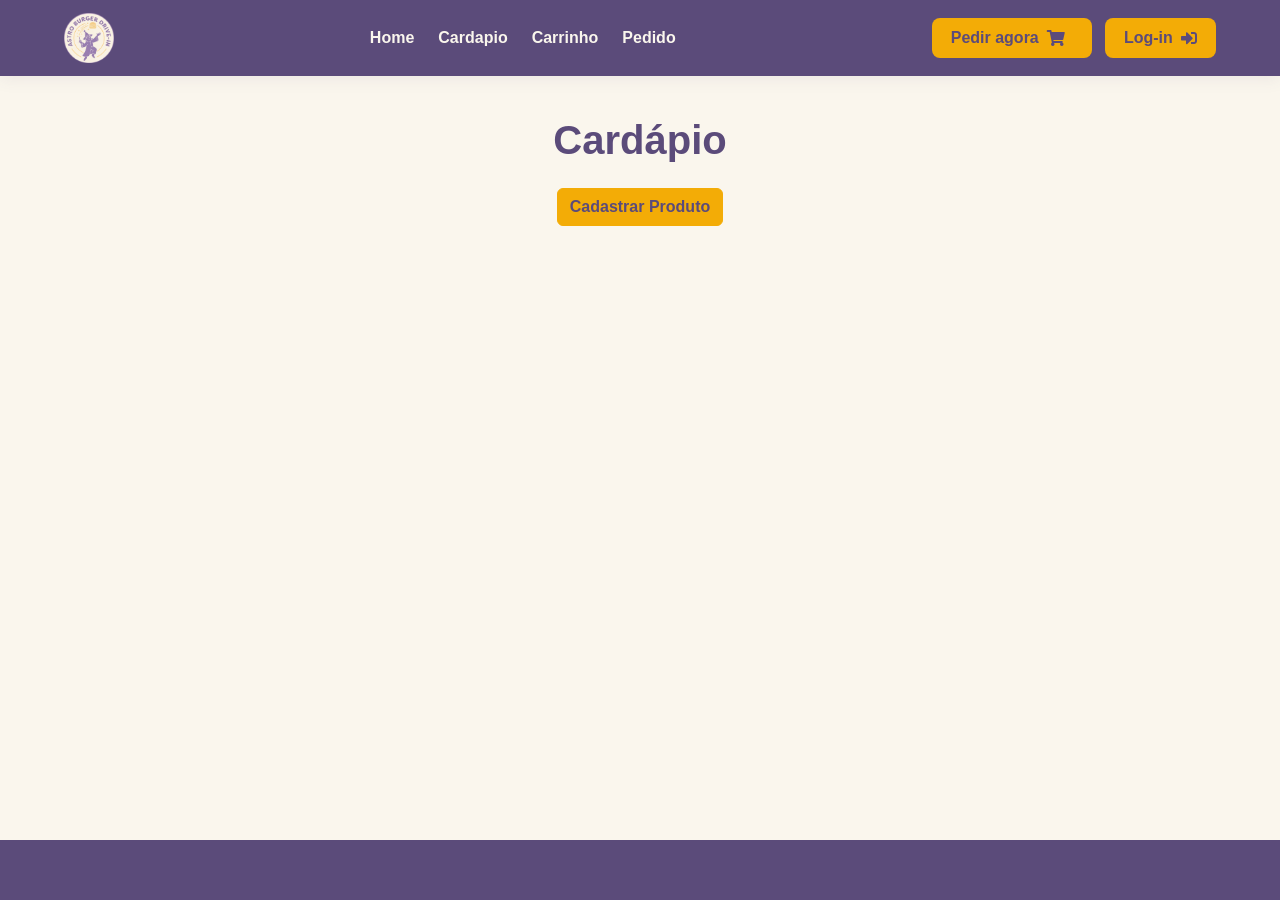
==== cardapio.html @ 70c07e8b "primeiros arquivos" ====
<!DOCTYPE html>
<html lang="en">

<head>
    <meta charset="UTF-8">
    <meta name="viewport" content="width=device-width, initial-scale=1.0">
    <title>Log-in</title>

    <!-- Bootstrap CSS -->
    <link href="https://cdn.jsdelivr.net/npm/bootstrap@5.1.3/dist/css/bootstrap.min.css" rel="stylesheet"
        integrity="sha384-1BmE4kWBq78iYhFldvKuhfTAU6auU8tT94WrHftjDbrCEXSU1oBoqyl2QvZ6jIW3" crossorigin="anonymous" />

    <!-- FontAwesome -->
    <link rel="stylesheet" href="https://cdnjs.cloudflare.com/ajax/libs/font-awesome/5.15.4/css/all.min.css" />

    <!-- Custom CSS -->
    <link rel="stylesheet" href="style/style.css">

    <!-- Scripts -->
    <script src="https://cdn.jsdelivr.net/npm/bootstrap@5.1.3/dist/js/bootstrap.bundle.min.js"
        integrity="sha384-ka7Sk0Gln4gmtz2MlQnikT1wXgYsOg+OMhuP+IlRH9sENBO0LRn5q+8nbTov4+1p" crossorigin="anonymous"
        defer></script>
    <script type="module" src="js/pages/cardapio.js" defer></script>

    <link rel="stylesheet" href="../style/style.css">
</head>

<body>



    <!-- Modal -->
    <form class="modal fade" id="formCadastroProd" tabindex="-1" aria-labelledby="exampleModalLabel" aria-hidden="true">
        <div class="modal-dialog">
            <div class="modal-content">
                <div class="modal-header">
                    <h1 class="modal-title fs-5" id="exampleModalLabel">Cadastrar Produto</h1>
                    <button type="button" class="btn-close" data-bs-dismiss="modal" aria-label="Close"></button>
                </div>
                <div class="modal-body">
                    <div id="msg" class="text-danger fw-bold mb-3"></div>

                    <label for="imagem-produto">Imagem do Produto:</label>
                    <br>
                    <select name="" id="inImagemProd">
                        <option value="">selecione uma imagem</option>
                        <option value="../assets/img/batata-frita.jpeg">1</option>
                        <option value="../assets/img/casquinha.webp">2</option>
                        <option value="../assets/img/coca.webp">3</option>
                        <option value="../assets/img/guarana.jpg">4</option>
                        <option value="../assets/img/suco.webp">5</option>
                        <option value="../assets/img/hamburger.jpeg">6</option>
                        <option value="../assets/img/hotdog.webp">7</option>
                        <option value="../assets/img/onion-rings.jpg">8</option>
                        <option value="../assets/img/pizza.jpg">9</option>
                        <option value="../assets/img/torta.webp">10</option>

                    </select>

                    <img id="preview" src="">

                    <br>

                    <label for="nome-produto">Nome: </label>
                    <br>
                    <input type="text" id="inNomeProd" placeholder="Ex: Hamburguer de Siri">

                    <br>

                    <label for="descricao-produto">Descrição:</label>
                    <br>
                    <textarea type="text" id="inDescricaoProd"></textarea>

                    <br>

                    <label for="preco-produto">Preço:</label>
                    <br>
                    <input type="number" step="any" id="inPrecoProd">

                    <br>

                    <label for="categoria-produto">Categoria do Produto:</label>
                    <br>
                    <select name="" id="inCategoriaProd">
                        <option value="">--Por favor escolha uma opção--</option>
                        <option value="lanche">Lanche</option>
                        <option value="acompanhamento">Acompanhamento</option>
                        <option value="bebida">Bebida</option>
                        <option value="sobremesa">Sobremesa</option>

                    </select>

                </div>
                <div class="modal-footer">
                    <input type="" class="btn btn-secondary" data-bs-dismiss="modal" value="Close"></input>
                    <input type="submit" id="add" class="btn btn-primary" value="Cadastrar"></input>
                </div>
            </div>
        </div>
    </form>

    <header>

        <nav>

            <img src="assets/img/logo2.png" id="logo" alt="">

            <ul>
                <li><a href="index.html">Home</a></li>
                <li><a href="cardapio.html">Cardapio</a></li>
                <li><a href="carrinho.html">Carrinho</a></li>
                <li><a href="pedido.html">Pedido</a></li>

            </ul>


            <div class="botoes">
                <button>
                    Pedir agora
                    <a class="fas fa-shopping-cart me-2" href=""></a>
                </button>

                <button>
                    Log-in
                    <i class="fas fa-sign-in-alt"></i>
                </button>
            </div>

        </nav>
    </header>

    <main>
        <section id="home">
            <h1 class="tituloSecao">Cardápio</h1>



            <input type="submit" class="btn btn-primary" data-bs-toggle="modal" data-bs-target="#formCadastroProd"
                value="Cadastrar Produto">
            </input>


            <div id="cardapio"></div>
            




        </section>

    </main>

    <footer>

    </footer>
</body>

</html>
---- style/style.css ----
/*
*{
    padding: 0;
    margin: 0;
    box-sizing: border-box;
}

:root {
    --cor0: #B9A6DE;
    --cor1: #F5D998;
    --cor2: #5B4B7A;
    --cor3: #F0938A;
    --cor4: #FAF6ED;
    --cor5: #f3ac06;Z
}

h1{
    text-align: center;
}

.tituloSecao {
    font-size: 50px;
    font-weight: bold;
    color: var(--cor3);
    position: relative;
    text-shadow: #000 2px 2px;

}

#logo{
    width: 70px;
    
}

header {
    width: 100%;
    position: fixed;
    background-color: var(--cor2);
    
    align-items: center;
    display: flex;
    padding: 0;
    z-index: 99;
    
    
    
}

nav {
    display: flex;
    flex-wrap: wrap;
    align-items: center;
    padding: 16x 20px;
    
    

    ul {
        display: flex;
        list-style-type:  none;
        gap: 50px;
    }

    li a{
        text-decoration: none;
        color: var(--cor4);
        font-weight: bold;
    }
}

.botoes{
    display: flex;
    align-items: center;
    
    
}

#preview{
    width: 200px;
    height: 200px;
    object-fit: cover;
}

#home{
    padding-top: 70px;
    background-position: center;
    background-image: url(/img/bg.jpeg);
    background-size: cover;
    height: 100vh;
    justify-content: center;
    align-items: center;

    h1{
        margin-top: 40px;
        align-items: center;
        font-size: 90px;
        color: var(--cor1)
    }

    p{
        margin-top: 500px;
    }
}

#menu{

    width: 100%;
}

#localizacao{
    

    img{
        width: 400px;
    }
}

@media (max-width: 1024px) {
    
}*/

/* 

/* ==========================================================================
   1. VARIÁVEIS E RESET GLOBAL
   ========================================================================== */
:root {
  --cor0: #B9A6DE; /* Lilás suave */
  --cor1: #F5D998; /* Amarelo pastel */
  --cor2: #5B4B7A; /* Roxo escuro */
  --cor3: #F0938A; /* Coral / Rosa */
  --cor4: #FAF6ED; /* Off-white / Creme */
  --cor5: #f3ac06; /* Amarelo ouro */

  --bg-color: var(--cor4);
  --text-dark: var(--cor2);
  --text-muted: #7a6a99;
  --text-light: #ffffff;
  --border-color: #e5dccb;
  --shadow: 0 4px 15px rgba(91, 75, 122, 0.08);
  --shadow-hover: 0 8px 25px rgba(91, 75, 122, 0.18);
  --radius: 12px;
}

body {
  font-family: 'Segoe UI', Tahoma, Geneva, Verdana, sans-serif;
  background-color: var(--bg-color);
  color: var(--text-dark);
  min-height: 100vh;
  display: flex;
  flex-direction: column;
}

main {
  flex: 1;
}

/* ==========================================================================
   2. CABEÇALHO E NAVEGAÇÃO
   ========================================================================== */
header {
  background-color: var(--cor2);
  box-shadow: var(--shadow);
  position: sticky;
  top: 0;
  z-index: 1000;
}

nav {
  max-width: 1200px;
  margin: 0 auto;
  padding: 0.8rem 1.5rem;
  display: flex;
  align-items: center;
  justify-content: space-between;
}

#logo {
  height: 50px;
  width: auto;
  object-fit: contain;
}

nav ul {
  list-style: none;
  margin: 0;
  padding: 0;
  display: flex;
  gap: 1.5rem;
}

nav ul li a {
  color: var(--cor4);
  text-decoration: none;
  font-weight: 600;
  transition: color 0.2s ease;
}

nav ul li a:hover {
  color: var(--cor1);
}

.botoes {
  display: flex;
  gap: 0.8rem;
  align-items: center;
}

.botoes button {
  background-color: var(--cor5);
  color: var(--cor2);
  border: none;
  padding: 0.5rem 1.2rem;
  border-radius: 8px;
  font-weight: 700;
  cursor: pointer;
  display: inline-flex;
  align-items: center;
  gap: 0.5rem;
  transition: all 0.2s ease;
}

.botoes button:hover {
  background-color: var(--cor1);
  transform: translateY(-2px);
}

.botoes a {
  text-decoration: none;
  color: inherit;
}

/* ==========================================================================
   3. SEÇÕES E CONTEÚDO PRINCIPAL
   ========================================================================== */
#home {
  max-width: 1200px;
  margin: 2.5rem auto;
  padding: 0 1.5rem;
  text-align: center;
}

.tituloSecao {
  font-size: 2.5rem;
  font-weight: 800;
  color: var(--cor2);
  margin-bottom: 1.5rem;
  line-height: 1.2;
}

#home p {
  font-size: 1.1rem;
  color: var(--text-muted);
  max-width: 700px;
  margin: 0 auto 2rem auto;
}

/* ==========================================================================
   4. CARROSSEL DE DESTAQUES (HOME / INDEX)
   ========================================================================== */
#home .container {
  position: relative;
  padding: 0 3rem;
  margin-top: 2rem;
}

/* Botões de Navegação (Setas) */
#home .container > button {
  position: absolute;
  top: 50%;
  transform: translateY(-50%);
  background-color: var(--cor2);
  color: var(--cor4);
  border: none;
  width: 42px;
  height: 42px;
  border-radius: 50%;
  cursor: pointer;
  z-index: 10;
  display: flex;
  align-items: center;
  justify-content: center;
  box-shadow: var(--shadow);
  transition: all 0.2s ease;
}

#home .container > button:hover {
  background-color: var(--cor5);
  color: var(--cor2);
  transform: translateY(-50%) scale(1.1);
}

#home .container > .fa-arrow-left {
  left: 0;
}

#home .container > .fa-arrow-right {
  right: 0;
}

/* Wrapper com barra de rolagem oculta e rolagem suave */
.carrossel-wrapper {
  overflow-x: auto;
  scroll-behavior: smooth;
  padding: 1rem 0.5rem;
  scrollbar-width: none; /* Firefox */
}

.carrossel-wrapper::-webkit-scrollbar {
  display: none; /* Chrome, Safari e Edge */
}

/* Container flex dos cards no carrossel */
#carrossel {
  display: flex;
  flex-flow: row nowrap;
  gap: 1.5rem;
}

/* Card individual dentro do carrossel */
#carrossel .cardProd {
  flex: 0 0 240px; /* Largura fixa para os cards no carrossel */
  min-width: 240px;
  text-align: left;
}

.imgCarrossel {
  width: 100%;
  height: 100%;
  object-fit: cover;
}

.nomeCarrossel {
  font-size: 1.1rem;
  font-weight: 700;
  color: var(--cor2);
  margin-bottom: 0.3rem;
  display: block;
}

.precoCarrossel {
  font-size: 1.25rem;
  font-weight: 800;
  color: var(--cor5);
  margin-bottom: 0.8rem;
  display: block;
}

.precoCarrossel::before {
  content: "R$ ";
  font-size: 0.9rem;
  font-weight: 700;
}

.botoesCarrossel {
  display: flex;
  justify-content: flex-end;
  border-top: 1px solid var(--border-color);
  padding-top: 0.75rem;
  margin-top: auto;
}

.botoesCarrossel .fa-shopping-cart {
  background-color: var(--cor5);
  color: var(--cor2);
  padding: 0.6rem 0.75rem;
  border-radius: 8px;
  cursor: pointer;
  transition: all 0.2s ease;
}

.botoesCarrossel .fa-shopping-cart:hover {
  background-color: var(--cor1);
  transform: scale(1.1);
}

/* ==========================================================================
   5. CARDÁPIO (GRID DE PRODUTOS)
   ========================================================================== */
#cardapio {
  display: grid;
  grid-template-columns: repeat(auto-fill, minmax(280px, 1fr));
  gap: 2rem;
  margin-top: 2.5rem;
  text-align: left;
}

.cardProd {
  background: #ffffff;
  border-radius: var(--radius);
  border: 1px solid var(--border-color);
  box-shadow: var(--shadow);
  overflow: hidden;
  display: flex;
  flex-direction: column;
  padding: 1.25rem;
  transition: transform 0.25s ease, box-shadow 0.25s ease;
}

.cardProd:hover {
  transform: translateY(-6px);
  box-shadow: var(--shadow-hover);
}

.cardProd > span:first-child {
  width: 100%;
  height: 180px;
  margin-bottom: 1rem;
  border-radius: 8px;
  overflow: hidden;
  background-color: var(--cor4);
  display: flex;
  align-items: center;
  justify-content: center;
}

.cardProd > span:first-child img {
  width: 100%;
  height: 100%;
  object-fit: cover;
  transition: transform 0.3s ease;
}

.cardProd:hover > span:first-child img {
  transform: scale(1.05);
}

.imgCardProd {
  font-size: 1.25rem;
  font-weight: 700;
  color: var(--cor2);
  margin-bottom: 0.4rem;
  display: block;
}

.descricaoCardProd {
  font-size: 0.9rem;
  color: var(--text-muted);
  line-height: 1.4;
  margin-bottom: 1.2rem;
  flex-grow: 1;
  display: block;
}

.precoCardProd {
  font-size: 1.4rem;
  font-weight: 800;
  color: var(--cor5);
  margin-bottom: 1rem;
  display: block;
}

.precoCardProd::before {
  content: "R$ ";
  font-size: 1rem;
  font-weight: 700;
}

.categoriaCardProd {
  font-size: 0.75rem;
  font-weight: 700;
  text-transform: uppercase;
  background-color: var(--cor4);
  color: var(--cor2);
  border: 1px solid var(--cor0);
  padding: 0.25rem 0.6rem;
  border-radius: 20px;
  display: inline-block;
  margin-bottom: 1rem;
  align-self: flex-start;
}

.botoesCardProd {
  display: flex;
  gap: 0.75rem;
  align-items: center;
  justify-content: flex-end;
  border-top: 1px solid var(--border-color);
  padding-top: 1rem;
  margin-top: auto;
}

.botoesCardProd i {
  font-size: 1rem;
  padding: 0.6rem;
  border-radius: 50%;
  cursor: pointer;
  transition: all 0.2s ease;
}

.botoesCardProd .fa-edit {
  background-color: var(--cor4);
  color: var(--cor2);
  border: 1px solid var(--border-color);
}

.botoesCardProd .fa-edit:hover {
  background-color: var(--cor0);
  color: #ffffff;
  transform: scale(1.1);
}

.botoesCardProd .fa-trash-alt {
  background-color: #fde8e6;
  color: var(--cor3);
}

.botoesCardProd .fa-trash-alt:hover {
  background-color: var(--cor3);
  color: #ffffff;
  transform: scale(1.1);
}

.botoesCardProd .fa-shopping-cart {
  background-color: var(--cor5);
  color: var(--cor2);
  margin-left: auto;
  padding: 0.65rem 0.8rem;
  border-radius: 8px;
}

.botoesCardProd .fa-shopping-cart:hover {
  background-color: var(--cor1);
  transform: scale(1.05);
}

/* ==========================================================================
   6. TELA DE CARRINHO DE COMPRAS (#carrinho)
   ========================================================================== */
#carrinho {
  display: flex;
  flex-direction: column;
  gap: 1.25rem;
  max-width: 900px;
  margin: 2.5rem auto 0 auto;
  text-align: left;
}

.cardItemCarrinho {
  background: #ffffff;
  border: 1px solid var(--border-color);
  border-radius: var(--radius);
  box-shadow: var(--shadow);
  padding: 1.25rem;
  display: flex;
  align-items: center;
  gap: 1.5rem;
  transition: transform 0.2s ease, box-shadow 0.2s ease;
}

.cardItemCarrinho:hover {
  transform: translateY(-2px);
  box-shadow: var(--shadow-hover);
}

.cardItemCarrinho > span:first-child {
  width: 100px;
  height: 100px;
  flex-shrink: 0;
  border-radius: 8px;
  overflow: hidden;
  background-color: var(--cor4);
  display: flex;
  align-items: center;
  justify-content: center;
}

.cardItemCarrinho .imgProd {
  width: 100%;
  height: 100%;
  object-fit: cover;
}

.imgCardItemCarrinho {
  font-size: 1.2rem;
  font-weight: 700;
  color: var(--cor2);
  flex: 2;
}

.descricaoCardItemCarrinho {
  font-size: 0.9rem;
  color: var(--text-muted);
  flex: 3;
}

.precoCardItemCarrinho {
  font-size: 1.3rem;
  font-weight: 800;
  color: var(--cor5);
  flex: 1.5;
  text-align: right;
}

.precoCardItemCarrinho::before {
  content: "R$ ";
  font-size: 0.9rem;
  font-weight: 700;
}

.categoriaCardItemCarrinho {
  font-size: 0.75rem;
  font-weight: 700;
  text-transform: uppercase;
  background-color: var(--cor4);
  color: var(--cor2);
  border: 1px solid var(--cor0);
  padding: 0.2rem 0.5rem;
  border-radius: 12px;
}

.botoesCardItemCarrinho {
  display: flex;
  align-items: center;
  gap: 1.25rem;
  margin-left: auto;
}

.controlQtdCardItemCarrinho {
  display: flex;
  align-items: center;
  gap: 0.6rem;
  background-color: var(--cor4);
  border: 1px solid var(--cor0);
  padding: 0.3rem 0.75rem;
  border-radius: 20px;
  font-weight: 700;
  color: var(--cor2);
}

.controlQtdCardItemCarrinho i {
  cursor: pointer;
  font-size: 0.85rem;
  color: var(--cor2);
  padding: 0.2rem;
  transition: color 0.2s ease, transform 0.1s ease;
}

.controlQtdCardItemCarrinho i:hover {
  color: var(--cor5);
  transform: scale(1.2);
}

.controlQtdCardItemCarrinho span {
  min-width: 20px;
  text-align: center;
}

.botoesCardItemCarrinho .fa-trash-alt {
  color: var(--cor3);
  font-size: 1.1rem;
  cursor: pointer;
  padding: 0.5rem;
  border-radius: 50%;
  transition: all 0.2s ease;
}

.botoesCardItemCarrinho .fa-trash-alt:hover {
  background-color: #fde8e6;
  transform: scale(1.1);
}

@media (max-width: 768px) {
  .cardItemCarrinho {
    flex-direction: column;
    align-items: flex-start;
  }

  .precoCardItemCarrinho {
    text-align: left;
  }

  .botoesCardItemCarrinho {
    width: 100%;
    justify-content: space-between;
  }
}

/* ==========================================================================
   7. FORMULÁRIO DE LOGIN E MODAIS
   ========================================================================== */
#formLogin {
  background: #ffffff;
  padding: 2.5rem;
  border-radius: var(--radius);
  box-shadow: var(--shadow);
  max-width: 420px;
  margin: 0 auto;
  text-align: left;
  border: 1px solid var(--border-color);
}

#formLogin label {
  font-weight: 600;
  margin-bottom: 0.3rem;
  display: block;
  color: var(--cor2);
}

#formLogin input[type="email"],
#formLogin input[type="password"] {
  width: 100%;
  padding: 0.75rem;
  margin-bottom: 1.2rem;
  border: 1px solid var(--border-color);
  border-radius: 8px;
  font-size: 1rem;
  background-color: var(--cor4);
}

#formLogin input[type="email"]:focus,
#formLogin input[type="password"]:focus {
  outline: none;
  border-color: var(--cor0);
  background-color: #ffffff;
  box-shadow: 0 0 0 3px rgba(185, 166, 222, 0.3);
}

#formLogin input[type="submit"]:not(.btn) {
  background-color: var(--cor2);
  color: var(--cor4);
  border: none;
  padding: 0.75rem 1.5rem;
  border-radius: 8px;
  font-weight: 700;
  width: 100%;
  margin-top: 0.5rem;
  cursor: pointer;
  transition: background-color 0.2s;
}

#formLogin input[type="submit"]:not(.btn):hover {
  background-color: var(--cor5);
  color: var(--cor2);
}

/* Modais Bootstrap */
.modal-content {
  border-radius: var(--radius);
  border: none;
  box-shadow: var(--shadow);
  background-color: #ffffff;
}

.modal-header {
  background-color: var(--cor2);
  color: var(--cor4);
  border-top-left-radius: var(--radius);
  border-top-right-radius: var(--radius);
}

.modal-header .btn-close {
  filter: invert(1);
}

.modal-body label {
  font-weight: 600;
  color: var(--cor2);
  margin-top: 0.6rem;
  display: inline-block;
}

.modal-body input[type="text"],
.modal-body input[type="email"],
.modal-body input[type="password"],
.modal-body input[type="number"],
.modal-body select,
.modal-body textarea {
  width: 100%;
  padding: 0.65rem;
  margin-top: 0.3rem;
  margin-bottom: 0.8rem;
  border: 1px solid var(--border-color);
  border-radius: 8px;
  font-size: 0.95rem;
  background-color: var(--cor4);
}

.modal-body input:focus,
.modal-body select:focus,
.modal-body textarea:focus {
  outline: none;
  border-color: var(--cor0);
  background-color: #ffffff;
}

.btn-primary {
  background-color: var(--cor5) !important;
  border-color: var(--cor5) !important;
  color: var(--cor2) !important;
  font-weight: 700;
}

.btn-primary:hover {
  background-color: var(--cor1) !important;
  border-color: var(--cor1) !important;
}

.btn-secondary {
  background-color: var(--cor2) !important;
  border-color: var(--cor2) !important;
  color: var(--cor4) !important;
}

#preview {
  display: block;
  max-width: 100%;
  max-height: 150px;
  margin: 0.8rem auto;
  border-radius: 8px;
  object-fit: cover;
}

/* ==========================================================================
   8. RODAPÉ
   ========================================================================== */
footer {
  background-color: var(--cor2);
  height: 60px;
  margin-top: auto;
}
---- style/style.css ----
/*
*{
    padding: 0;
    margin: 0;
    box-sizing: border-box;
}

:root {
    --cor0: #B9A6DE;
    --cor1: #F5D998;
    --cor2: #5B4B7A;
    --cor3: #F0938A;
    --cor4: #FAF6ED;
    --cor5: #f3ac06;Z
}

h1{
    text-align: center;
}

.tituloSecao {
    font-size: 50px;
    font-weight: bold;
    color: var(--cor3);
    position: relative;
    text-shadow: #000 2px 2px;

}

#logo{
    width: 70px;
    
}

header {
    width: 100%;
    position: fixed;
    background-color: var(--cor2);
    
    align-items: center;
    display: flex;
    padding: 0;
    z-index: 99;
    
    
    
}

nav {
    display: flex;
    flex-wrap: wrap;
    align-items: center;
    padding: 16x 20px;
    
    

    ul {
        display: flex;
        list-style-type:  none;
        gap: 50px;
    }

    li a{
        text-decoration: none;
        color: var(--cor4);
        font-weight: bold;
    }
}

.botoes{
    display: flex;
    align-items: center;
    
    
}

#preview{
    width: 200px;
    height: 200px;
    object-fit: cover;
}

#home{
    padding-top: 70px;
    background-position: center;
    background-image: url(/img/bg.jpeg);
    background-size: cover;
    height: 100vh;
    justify-content: center;
    align-items: center;

    h1{
        margin-top: 40px;
        align-items: center;
        font-size: 90px;
        color: var(--cor1)
    }

    p{
        margin-top: 500px;
    }
}

#menu{

    width: 100%;
}

#localizacao{
    

    img{
        width: 400px;
    }
}

@media (max-width: 1024px) {
    
}*/

/* 

/* ==========================================================================
   1. VARIÁVEIS E RESET GLOBAL
   ========================================================================== */
:root {
  --cor0: #B9A6DE; /* Lilás suave */
  --cor1: #F5D998; /* Amarelo pastel */
  --cor2: #5B4B7A; /* Roxo escuro */
  --cor3: #F0938A; /* Coral / Rosa */
  --cor4: #FAF6ED; /* Off-white / Creme */
  --cor5: #f3ac06; /* Amarelo ouro */

  --bg-color: var(--cor4);
  --text-dark: var(--cor2);
  --text-muted: #7a6a99;
  --text-light: #ffffff;
  --border-color: #e5dccb;
  --shadow: 0 4px 15px rgba(91, 75, 122, 0.08);
  --shadow-hover: 0 8px 25px rgba(91, 75, 122, 0.18);
  --radius: 12px;
}

body {
  font-family: 'Segoe UI', Tahoma, Geneva, Verdana, sans-serif;
  background-color: var(--bg-color);
  color: var(--text-dark);
  min-height: 100vh;
  display: flex;
  flex-direction: column;
}

main {
  flex: 1;
}

/* ==========================================================================
   2. CABEÇALHO E NAVEGAÇÃO
   ========================================================================== */
header {
  background-color: var(--cor2);
  box-shadow: var(--shadow);
  position: sticky;
  top: 0;
  z-index: 1000;
}

nav {
  max-width: 1200px;
  margin: 0 auto;
  padding: 0.8rem 1.5rem;
  display: flex;
  align-items: center;
  justify-content: space-between;
}

#logo {
  height: 50px;
  width: auto;
  object-fit: contain;
}

nav ul {
  list-style: none;
  margin: 0;
  padding: 0;
  display: flex;
  gap: 1.5rem;
}

nav ul li a {
  color: var(--cor4);
  text-decoration: none;
  font-weight: 600;
  transition: color 0.2s ease;
}

nav ul li a:hover {
  color: var(--cor1);
}

.botoes {
  display: flex;
  gap: 0.8rem;
  align-items: center;
}

.botoes button {
  background-color: var(--cor5);
  color: var(--cor2);
  border: none;
  padding: 0.5rem 1.2rem;
  border-radius: 8px;
  font-weight: 700;
  cursor: pointer;
  display: inline-flex;
  align-items: center;
  gap: 0.5rem;
  transition: all 0.2s ease;
}

.botoes button:hover {
  background-color: var(--cor1);
  transform: translateY(-2px);
}

.botoes a {
  text-decoration: none;
  color: inherit;
}

/* ==========================================================================
   3. SEÇÕES E CONTEÚDO PRINCIPAL
   ========================================================================== */
#home {
  max-width: 1200px;
  margin: 2.5rem auto;
  padding: 0 1.5rem;
  text-align: center;
}

.tituloSecao {
  font-size: 2.5rem;
  font-weight: 800;
  color: var(--cor2);
  margin-bottom: 1.5rem;
  line-height: 1.2;
}

#home p {
  font-size: 1.1rem;
  color: var(--text-muted);
  max-width: 700px;
  margin: 0 auto 2rem auto;
}

/* ==========================================================================
   4. CARROSSEL DE DESTAQUES (HOME / INDEX)
   ========================================================================== */
#home .container {
  position: relative;
  padding: 0 3rem;
  margin-top: 2rem;
}

/* Botões de Navegação (Setas) */
#home .container > button {
  position: absolute;
  top: 50%;
  transform: translateY(-50%);
  background-color: var(--cor2);
  color: var(--cor4);
  border: none;
  width: 42px;
  height: 42px;
  border-radius: 50%;
  cursor: pointer;
  z-index: 10;
  display: flex;
  align-items: center;
  justify-content: center;
  box-shadow: var(--shadow);
  transition: all 0.2s ease;
}

#home .container > button:hover {
  background-color: var(--cor5);
  color: var(--cor2);
  transform: translateY(-50%) scale(1.1);
}

#home .container > .fa-arrow-left {
  left: 0;
}

#home .container > .fa-arrow-right {
  right: 0;
}

/* Wrapper com barra de rolagem oculta e rolagem suave */
.carrossel-wrapper {
  overflow-x: auto;
  scroll-behavior: smooth;
  padding: 1rem 0.5rem;
  scrollbar-width: none; /* Firefox */
}

.carrossel-wrapper::-webkit-scrollbar {
  display: none; /* Chrome, Safari e Edge */
}

/* Container flex dos cards no carrossel */
#carrossel {
  display: flex;
  flex-flow: row nowrap;
  gap: 1.5rem;
}

/* Card individual dentro do carrossel */
#carrossel .cardProd {
  flex: 0 0 240px; /* Largura fixa para os cards no carrossel */
  min-width: 240px;
  text-align: left;
}

.imgCarrossel {
  width: 100%;
  height: 100%;
  object-fit: cover;
}

.nomeCarrossel {
  font-size: 1.1rem;
  font-weight: 700;
  color: var(--cor2);
  margin-bottom: 0.3rem;
  display: block;
}

.precoCarrossel {
  font-size: 1.25rem;
  font-weight: 800;
  color: var(--cor5);
  margin-bottom: 0.8rem;
  display: block;
}

.precoCarrossel::before {
  content: "R$ ";
  font-size: 0.9rem;
  font-weight: 700;
}

.botoesCarrossel {
  display: flex;
  justify-content: flex-end;
  border-top: 1px solid var(--border-color);
  padding-top: 0.75rem;
  margin-top: auto;
}

.botoesCarrossel .fa-shopping-cart {
  background-color: var(--cor5);
  color: var(--cor2);
  padding: 0.6rem 0.75rem;
  border-radius: 8px;
  cursor: pointer;
  transition: all 0.2s ease;
}

.botoesCarrossel .fa-shopping-cart:hover {
  background-color: var(--cor1);
  transform: scale(1.1);
}

/* ==========================================================================
   5. CARDÁPIO (GRID DE PRODUTOS)
   ========================================================================== */
#cardapio {
  display: grid;
  grid-template-columns: repeat(auto-fill, minmax(280px, 1fr));
  gap: 2rem;
  margin-top: 2.5rem;
  text-align: left;
}

.cardProd {
  background: #ffffff;
  border-radius: var(--radius);
  border: 1px solid var(--border-color);
  box-shadow: var(--shadow);
  overflow: hidden;
  display: flex;
  flex-direction: column;
  padding: 1.25rem;
  transition: transform 0.25s ease, box-shadow 0.25s ease;
}

.cardProd:hover {
  transform: translateY(-6px);
  box-shadow: var(--shadow-hover);
}

.cardProd > span:first-child {
  width: 100%;
  height: 180px;
  margin-bottom: 1rem;
  border-radius: 8px;
  overflow: hidden;
  background-color: var(--cor4);
  display: flex;
  align-items: center;
  justify-content: center;
}

.cardProd > span:first-child img {
  width: 100%;
  height: 100%;
  object-fit: cover;
  transition: transform 0.3s ease;
}

.cardProd:hover > span:first-child img {
  transform: scale(1.05);
}

.imgCardProd {
  font-size: 1.25rem;
  font-weight: 700;
  color: var(--cor2);
  margin-bottom: 0.4rem;
  display: block;
}

.descricaoCardProd {
  font-size: 0.9rem;
  color: var(--text-muted);
  line-height: 1.4;
  margin-bottom: 1.2rem;
  flex-grow: 1;
  display: block;
}

.precoCardProd {
  font-size: 1.4rem;
  font-weight: 800;
  color: var(--cor5);
  margin-bottom: 1rem;
  display: block;
}

.precoCardProd::before {
  content: "R$ ";
  font-size: 1rem;
  font-weight: 700;
}

.categoriaCardProd {
  font-size: 0.75rem;
  font-weight: 700;
  text-transform: uppercase;
  background-color: var(--cor4);
  color: var(--cor2);
  border: 1px solid var(--cor0);
  padding: 0.25rem 0.6rem;
  border-radius: 20px;
  display: inline-block;
  margin-bottom: 1rem;
  align-self: flex-start;
}

.botoesCardProd {
  display: flex;
  gap: 0.75rem;
  align-items: center;
  justify-content: flex-end;
  border-top: 1px solid var(--border-color);
  padding-top: 1rem;
  margin-top: auto;
}

.botoesCardProd i {
  font-size: 1rem;
  padding: 0.6rem;
  border-radius: 50%;
  cursor: pointer;
  transition: all 0.2s ease;
}

.botoesCardProd .fa-edit {
  background-color: var(--cor4);
  color: var(--cor2);
  border: 1px solid var(--border-color);
}

.botoesCardProd .fa-edit:hover {
  background-color: var(--cor0);
  color: #ffffff;
  transform: scale(1.1);
}

.botoesCardProd .fa-trash-alt {
  background-color: #fde8e6;
  color: var(--cor3);
}

.botoesCardProd .fa-trash-alt:hover {
  background-color: var(--cor3);
  color: #ffffff;
  transform: scale(1.1);
}

.botoesCardProd .fa-shopping-cart {
  background-color: var(--cor5);
  color: var(--cor2);
  margin-left: auto;
  padding: 0.65rem 0.8rem;
  border-radius: 8px;
}

.botoesCardProd .fa-shopping-cart:hover {
  background-color: var(--cor1);
  transform: scale(1.05);
}

/* ==========================================================================
   6. TELA DE CARRINHO DE COMPRAS (#carrinho)
   ========================================================================== */
#carrinho {
  display: flex;
  flex-direction: column;
  gap: 1.25rem;
  max-width: 900px;
  margin: 2.5rem auto 0 auto;
  text-align: left;
}

.cardItemCarrinho {
  background: #ffffff;
  border: 1px solid var(--border-color);
  border-radius: var(--radius);
  box-shadow: var(--shadow);
  padding: 1.25rem;
  display: flex;
  align-items: center;
  gap: 1.5rem;
  transition: transform 0.2s ease, box-shadow 0.2s ease;
}

.cardItemCarrinho:hover {
  transform: translateY(-2px);
  box-shadow: var(--shadow-hover);
}

.cardItemCarrinho > span:first-child {
  width: 100px;
  height: 100px;
  flex-shrink: 0;
  border-radius: 8px;
  overflow: hidden;
  background-color: var(--cor4);
  display: flex;
  align-items: center;
  justify-content: center;
}

.cardItemCarrinho .imgProd {
  width: 100%;
  height: 100%;
  object-fit: cover;
}

.imgCardItemCarrinho {
  font-size: 1.2rem;
  font-weight: 700;
  color: var(--cor2);
  flex: 2;
}

.descricaoCardItemCarrinho {
  font-size: 0.9rem;
  color: var(--text-muted);
  flex: 3;
}

.precoCardItemCarrinho {
  font-size: 1.3rem;
  font-weight: 800;
  color: var(--cor5);
  flex: 1.5;
  text-align: right;
}

.precoCardItemCarrinho::before {
  content: "R$ ";
  font-size: 0.9rem;
  font-weight: 700;
}

.categoriaCardItemCarrinho {
  font-size: 0.75rem;
  font-weight: 700;
  text-transform: uppercase;
  background-color: var(--cor4);
  color: var(--cor2);
  border: 1px solid var(--cor0);
  padding: 0.2rem 0.5rem;
  border-radius: 12px;
}

.botoesCardItemCarrinho {
  display: flex;
  align-items: center;
  gap: 1.25rem;
  margin-left: auto;
}

.controlQtdCardItemCarrinho {
  display: flex;
  align-items: center;
  gap: 0.6rem;
  background-color: var(--cor4);
  border: 1px solid var(--cor0);
  padding: 0.3rem 0.75rem;
  border-radius: 20px;
  font-weight: 700;
  color: var(--cor2);
}

.controlQtdCardItemCarrinho i {
  cursor: pointer;
  font-size: 0.85rem;
  color: var(--cor2);
  padding: 0.2rem;
  transition: color 0.2s ease, transform 0.1s ease;
}

.controlQtdCardItemCarrinho i:hover {
  color: var(--cor5);
  transform: scale(1.2);
}

.controlQtdCardItemCarrinho span {
  min-width: 20px;
  text-align: center;
}

.botoesCardItemCarrinho .fa-trash-alt {
  color: var(--cor3);
  font-size: 1.1rem;
  cursor: pointer;
  padding: 0.5rem;
  border-radius: 50%;
  transition: all 0.2s ease;
}

.botoesCardItemCarrinho .fa-trash-alt:hover {
  background-color: #fde8e6;
  transform: scale(1.1);
}

@media (max-width: 768px) {
  .cardItemCarrinho {
    flex-direction: column;
    align-items: flex-start;
  }

  .precoCardItemCarrinho {
    text-align: left;
  }

  .botoesCardItemCarrinho {
    width: 100%;
    justify-content: space-between;
  }
}

/* ==========================================================================
   7. FORMULÁRIO DE LOGIN E MODAIS
   ========================================================================== */
#formLogin {
  background: #ffffff;
  padding: 2.5rem;
  border-radius: var(--radius);
  box-shadow: var(--shadow);
  max-width: 420px;
  margin: 0 auto;
  text-align: left;
  border: 1px solid var(--border-color);
}

#formLogin label {
  font-weight: 600;
  margin-bottom: 0.3rem;
  display: block;
  color: var(--cor2);
}

#formLogin input[type="email"],
#formLogin input[type="password"] {
  width: 100%;
  padding: 0.75rem;
  margin-bottom: 1.2rem;
  border: 1px solid var(--border-color);
  border-radius: 8px;
  font-size: 1rem;
  background-color: var(--cor4);
}

#formLogin input[type="email"]:focus,
#formLogin input[type="password"]:focus {
  outline: none;
  border-color: var(--cor0);
  background-color: #ffffff;
  box-shadow: 0 0 0 3px rgba(185, 166, 222, 0.3);
}

#formLogin input[type="submit"]:not(.btn) {
  background-color: var(--cor2);
  color: var(--cor4);
  border: none;
  padding: 0.75rem 1.5rem;
  border-radius: 8px;
  font-weight: 700;
  width: 100%;
  margin-top: 0.5rem;
  cursor: pointer;
  transition: background-color 0.2s;
}

#formLogin input[type="submit"]:not(.btn):hover {
  background-color: var(--cor5);
  color: var(--cor2);
}

/* Modais Bootstrap */
.modal-content {
  border-radius: var(--radius);
  border: none;
  box-shadow: var(--shadow);
  background-color: #ffffff;
}

.modal-header {
  background-color: var(--cor2);
  color: var(--cor4);
  border-top-left-radius: var(--radius);
  border-top-right-radius: var(--radius);
}

.modal-header .btn-close {
  filter: invert(1);
}

.modal-body label {
  font-weight: 600;
  color: var(--cor2);
  margin-top: 0.6rem;
  display: inline-block;
}

.modal-body input[type="text"],
.modal-body input[type="email"],
.modal-body input[type="password"],
.modal-body input[type="number"],
.modal-body select,
.modal-body textarea {
  width: 100%;
  padding: 0.65rem;
  margin-top: 0.3rem;
  margin-bottom: 0.8rem;
  border: 1px solid var(--border-color);
  border-radius: 8px;
  font-size: 0.95rem;
  background-color: var(--cor4);
}

.modal-body input:focus,
.modal-body select:focus,
.modal-body textarea:focus {
  outline: none;
  border-color: var(--cor0);
  background-color: #ffffff;
}

.btn-primary {
  background-color: var(--cor5) !important;
  border-color: var(--cor5) !important;
  color: var(--cor2) !important;
  font-weight: 700;
}

.btn-primary:hover {
  background-color: var(--cor1) !important;
  border-color: var(--cor1) !important;
}

.btn-secondary {
  background-color: var(--cor2) !important;
  border-color: var(--cor2) !important;
  color: var(--cor4) !important;
}

#preview {
  display: block;
  max-width: 100%;
  max-height: 150px;
  margin: 0.8rem auto;
  border-radius: 8px;
  object-fit: cover;
}

/* ==========================================================================
   8. RODAPÉ
   ========================================================================== */
footer {
  background-color: var(--cor2);
  height: 60px;
  margin-top: auto;
}
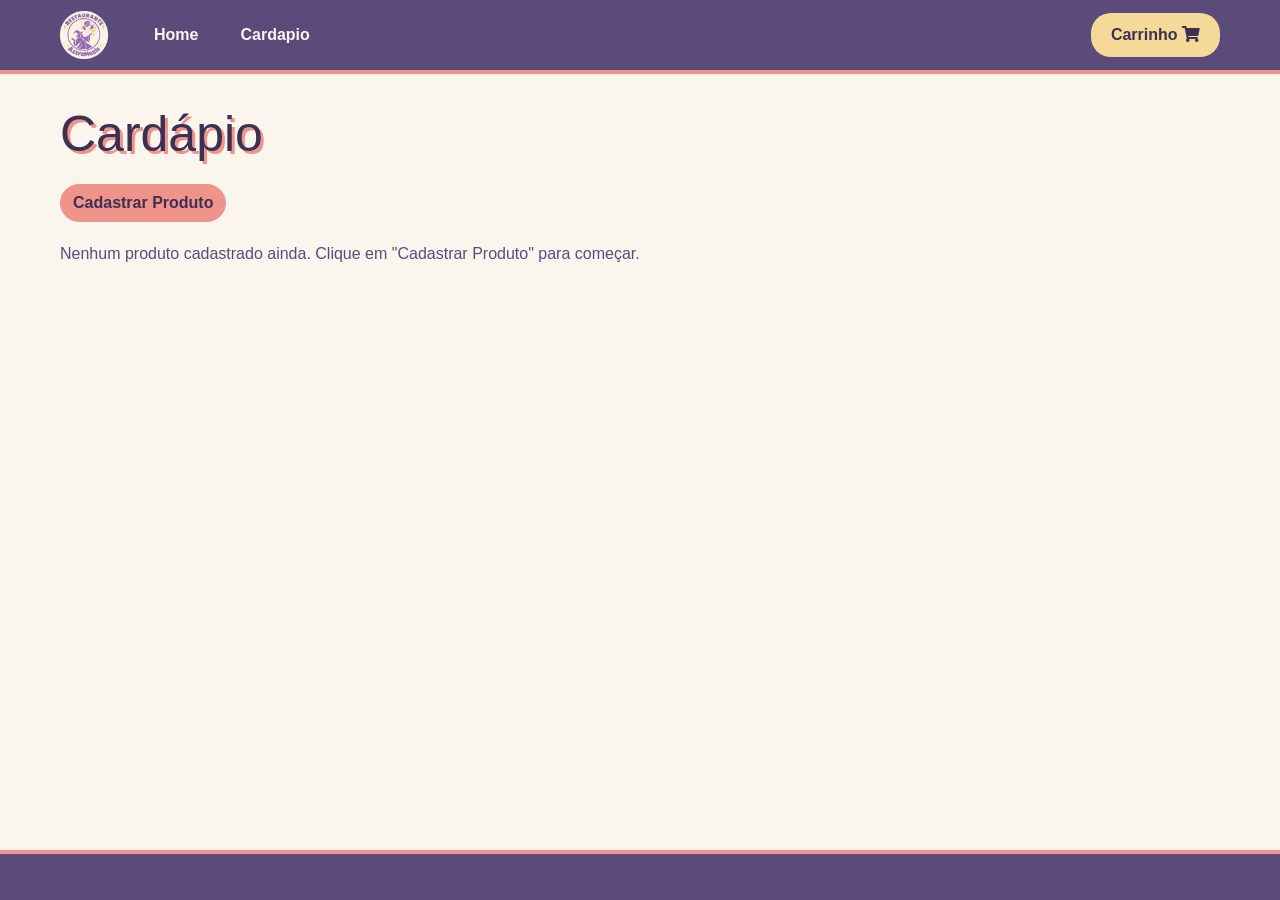
==== commit 2c4aa19b: "conclusão da atividade" ====
--- a/cardapio.html
+++ b/cardapio.html
@@ -1,10 +1,10 @@
 <!DOCTYPE html>
-<html lang="en">
+<html lang="pt-br">
 
 <head>
     <meta charset="UTF-8">
     <meta name="viewport" content="width=device-width, initial-scale=1.0">
-    <title>Log-in</title>
+    <title>Cardápio</title>
 
     <!-- Bootstrap CSS -->
     <link href="https://cdn.jsdelivr.net/npm/bootstrap@5.1.3/dist/css/bootstrap.min.css" rel="stylesheet"
@@ -20,9 +20,9 @@
     <script src="https://cdn.jsdelivr.net/npm/bootstrap@5.1.3/dist/js/bootstrap.bundle.min.js"
         integrity="sha384-ka7Sk0Gln4gmtz2MlQnikT1wXgYsOg+OMhuP+IlRH9sENBO0LRn5q+8nbTov4+1p" crossorigin="anonymous"
         defer></script>
+    <!-- Script da página (módulo ES): lista os produtos e trata cadastro, edição e exclusão. -->
     <script type="module" src="js/pages/cardapio.js" defer></script>
 
-    <link rel="stylesheet" href="../style/style.css">
 </head>
 
 <body>
@@ -30,6 +30,8 @@
 
 
     <!-- Modal -->
+    <!-- Janela (modal do Bootstrap) com o formulário de produto. É usada tanto para CADASTRAR
+         quanto para EDITAR um produto [CRUD-C] [CRUD-U]. O envio é tratado em cardapio.js. -->
     <form class="modal fade" id="formCadastroProd" tabindex="-1" aria-labelledby="exampleModalLabel" aria-hidden="true">
         <div class="modal-dialog">
             <div class="modal-content">
@@ -38,10 +40,12 @@
                     <button type="button" class="btn-close" data-bs-dismiss="modal" aria-label="Close"></button>
                 </div>
                 <div class="modal-body">
+                    <!-- Área onde aparecem as mensagens de validação. -->
                     <div id="msg" class="text-danger fw-bold mb-3"></div>
 
                     <label for="imagem-produto">Imagem do Produto:</label>
                     <br>
+                    <!-- Escolha da imagem do produto; o value de cada opção é o caminho do arquivo. -->
                     <select name="" id="inImagemProd">
                         <option value="">selecione uma imagem</option>
                         <option value="../assets/img/batata-frita.jpeg">1</option>
@@ -57,30 +61,35 @@
 
                     </select>
 
+                    <!-- Pré-visualização da imagem escolhida. -->
                     <img id="preview" src="">
 
                     <br>
 
                     <label for="nome-produto">Nome: </label>
                     <br>
+                    <!-- Campo: nome do produto. -->
                     <input type="text" id="inNomeProd" placeholder="Ex: Hamburguer de Siri">
 
                     <br>
 
                     <label for="descricao-produto">Descrição:</label>
                     <br>
+                    <!-- Campo: descrição do produto. -->
                     <textarea type="text" id="inDescricaoProd"></textarea>
 
                     <br>
 
                     <label for="preco-produto">Preço:</label>
                     <br>
+                    <!-- Campo: preço (aceita casas decimais). -->
                     <input type="number" step="any" id="inPrecoProd">
 
                     <br>
 
                     <label for="categoria-produto">Categoria do Produto:</label>
                     <br>
+                    <!-- Campo: categoria (lanche, acompanhamento, bebida ou sobremesa). -->
                     <select name="" id="inCategoriaProd">
                         <option value="">--Por favor escolha uma opção--</option>
                         <option value="lanche">Lanche</option>
@@ -92,13 +101,16 @@
 
                 </div>
                 <div class="modal-footer">
+                    <!-- Botão que fecha o modal sem salvar (data-bs-dismiss). -->
                     <input type="" class="btn btn-secondary" data-bs-dismiss="modal" value="Close"></input>
+                    <!-- Botão de envio: dispara o evento submit tratado em cardapio.js (cadastra ou altera). -->
                     <input type="submit" id="add" class="btn btn-primary" value="Cadastrar"></input>
                 </div>
             </div>
         </div>
     </form>
 
+    <!-- Cabeçalho com logo, menu e botão do carrinho [IHC - consistência]. -->
     <header>
 
         <nav>
@@ -108,22 +120,17 @@
             <ul>
                 <li><a href="index.html">Home</a></li>
                 <li><a href="cardapio.html">Cardapio</a></li>
-                <li><a href="carrinho.html">Carrinho</a></li>
-                <li><a href="pedido.html">Pedido</a></li>
 
             </ul>
 
 
             <div class="botoes">
-                <button>
-                    Pedir agora
-                    <a class="fas fa-shopping-cart me-2" href=""></a>
-                </button>
-
-                <button>
-                    Log-in
-                    <i class="fas fa-sign-in-alt"></i>
-                </button>
+                <a href="carrinho.html">
+                    <button>
+                        Carrinho
+                        <i class="fas fa-shopping-cart me-2"></i>
+                    </button>
+                </a>
             </div>
 
         </nav>
@@ -131,17 +138,20 @@
 
     <main>
         <section id="home">
+            <!-- Título da seção. -->
             <h1 class="tituloSecao">Cardápio</h1>
 
 
 
+            <!-- Botão que abre o modal para cadastrar um produto novo. -->
             <input type="submit" class="btn btn-primary" data-bs-toggle="modal" data-bs-target="#formCadastroProd"
                 value="Cadastrar Produto">
             </input>
 
 
+            <!-- Aqui cardapio.js insere um card para cada produto cadastrado. -->
             <div id="cardapio"></div>
-            
+
 
 
 
@@ -150,6 +160,7 @@
 
     </main>
 
+    <!-- Rodapé (vazio). -->
     <footer>
 
     </footer>
--- a/style/style.css
+++ b/style/style.css
@@ -1,820 +1,789 @@
-/*
-*{
+/* ==========================================================
+   GERAL
+   Estilos que valem para a página inteira
+   ========================================================== */
+
+/* Faz o width e o height incluírem o padding e a borda.
+   Assim o tamanho dos elementos fica mais fácil de calcular. */
+* {
+    box-sizing: border-box;
+}
+
+/* Estilo base da página: fonte, cor do texto e fundo creme.
+   O display flex em coluna com min-height deixa o rodapé sempre no final da tela. */
+body {
+    margin: 0;
+    font-family: Arial, sans-serif;
+    background-color: #FAF6ED;
+    color: #5B4B7A;
+    min-height: 100vh;
+    display: flex;
+    flex-direction: column;
+}
+
+/* Conteúdo principal: centralizado, com largura máxima e espaço nas bordas.
+   O flex: 1 faz ele ocupar o espaço livre e empurrar o rodapé para baixo. */
+main {
+    flex: 1;
+    max-width: 1200px;
+    width: 100%;
+    margin: 0 auto;
+    padding: 30px 20px;
+}
+
+/* Links sem sublinhado e com a mesma cor do texto ao redor */
+a {
+    text-decoration: none;
+    color: inherit;
+}
+
+/* Imagens nunca passam da largura do elemento onde estão */
+img {
+    max-width: 100%;
+}
+
+/* Rodapé: faixa roxa com uma borda coral em cima */
+footer {
+    height: 50px;
+    background-color: #5B4B7A;
+    border-top: 4px solid #F0938A;
+}
+
+/* ==========================================================
+   HEADER (cabeçalho e menu)
+   ========================================================== */
+
+/* Cabeçalho roxo que fica fixo no topo quando a página rola (sticky).
+   O z-index garante que ele fique na frente dos outros elementos. */
+header {
+    background-color: #5B4B7A;
+    border-bottom: 4px solid #F0938A;
+    position: sticky;
+    top: 0;
+    z-index: 100;
+}
+
+/* Barra de navegação: logo, menu e botão do carrinho lado a lado (flex),
+   alinhados no meio e com um espaço entre eles (gap) */
+header nav {
+    max-width: 1200px;
+    height: 70px;
+    margin: 0 auto;
+    padding: 0 20px;
+    display: flex;
+    align-items: center;
+    gap: 30px;
+}
+
+/* Tamanho da logo */
+#logo {
+    height: 48px;
+}
+
+/* Lista do menu: tira as bolinhas e coloca os itens em linha.
+   A margem direita automática empurra o botão do carrinho para o canto direito. */
+header nav ul {
+    list-style: none;
+    margin: 0 auto 0 0;
     padding: 0;
+    display: flex;
+    gap: 10px;
+}
+
+/* Links do menu (Home e Cardápio): texto claro e formato arredondado */
+header nav ul li a {
+    color: #FAF6ED;
+    font-weight: bold;
+    padding: 8px 16px;
+    border-radius: 20px;
+}
+
+/* Quando o mouse passa por cima, o link ganha um fundo claro transparente */
+header nav ul li a:hover {
+    background-color: rgba(255, 255, 255, 0.2);
+}
+
+/* Botão do carrinho no cabeçalho: amarelo, arredondado, com cursor de mãozinha */
+.botoes button {
+    background-color: #F5D998;
+    color: #3C3152;
+    font-weight: bold;
+    border: none;
+    border-radius: 20px;
+    padding: 10px 20px;
+    cursor: pointer;
+}
+
+/* Botão do carrinho fica âmbar no hover */
+.botoes button:hover {
+    background-color: #f3ac06;
+}
+
+/* Tira a margem que o Bootstrap (me-2) coloca no ícone do carrinho */
+.botoes button i {
+    margin: 0 !important;
+}
+
+/* ==========================================================
+   TÍTULOS E BOTÕES
+   ========================================================== */
+
+/* Seção principal de cada página: elementos em coluna com espaço entre eles */
+#home {
+    display: flex;
+    flex-direction: column;
+    gap: 20px;
+}
+
+/* Título grande de cada página, com uma sombra coral atrás do texto */
+.tituloSecao {
     margin: 0;
-    box-sizing: border-box;
-}
-
-:root {
-    --cor0: #B9A6DE;
-    --cor1: #F5D998;
-    --cor2: #5B4B7A;
-    --cor3: #F0938A;
-    --cor4: #FAF6ED;
-    --cor5: #f3ac06;Z
-}
-
-h1{
-    text-align: center;
-}
-
-.tituloSecao {
     font-size: 50px;
-    font-weight: bold;
-    color: var(--cor3);
+    color: #3C3152;
+    text-shadow: 3px 3px 0 #F0938A;
+}
+
+/* Base dos botões do Bootstrap: negrito, arredondado e texto escuro */
+.btn-primary,
+.btn-secondary {
+    font-weight: bold;
+    border-radius: 20px;
+    color: #3C3152;
+}
+
+/* Botão principal (Cadastrar Produto, Fechar pedido...): cor coral */
+.btn-primary {
+    background-color: #F0938A;
+    border-color: #F0938A;
+}
+
+/* Botão principal muda para âmbar ao passar o mouse, clicar ou receber foco */
+.btn-primary:hover,
+.btn-primary:focus,
+.btn-primary:active {
+    background-color: #f3ac06;
+    border-color: #f3ac06;
+    color: #3C3152;
+}
+
+/* Botão secundário (Close): cor lilás */
+.btn-secondary {
+    background-color: #B9A6DE;
+    border-color: #B9A6DE;
+}
+
+/* Botão secundário muda para amarelo ao passar o mouse, clicar ou receber foco */
+.btn-secondary:hover,
+.btn-secondary:focus,
+.btn-secondary:active {
+    background-color: #F5D998;
+    border-color: #F5D998;
+    color: #3C3152;
+}
+
+/* Botões direto dentro da seção não esticam, ficam do tamanho do texto, à esquerda */
+#home > .btn-primary {
+    align-self: flex-start;
+}
+
+/* ==========================================================
+   CARDÁPIO
+   ========================================================== */
+
+/* Grade de cards: colunas automáticas de no mínimo 240px.
+   Quando a tela diminui, o número de colunas diminui junto. */
+#cardapio {
+    display: grid;
+    grid-template-columns: repeat(auto-fill, minmax(240px, 1fr));
+    gap: 20px;
+}
+
+/* Card de cada produto: coluna com borda lilás, cantos arredondados e sombra embaixo.
+   O overflow hidden corta a imagem nos cantos arredondados. */
+#cardapio .cardProd {
+    background-color: #FAF6ED;
+    border: 2px solid #B9A6DE;
+    border-radius: 15px;
+    box-shadow: 0 5px 0 #B9A6DE;
+    overflow: hidden;
+    display: flex;
+    flex-direction: column;
+}
+
+/* A borda do card fica coral ao passar o mouse */
+#cardapio .cardProd:hover {
+    border-color: #F0938A;
+}
+
+/* Cada parte do card (imagem, nome, descrição...) é um span.
+   Aqui eles viram blocos com espaço nas laterais. */
+#cardapio .cardProd > span {
+    display: block;
+    padding: 0 15px;
+}
+
+/* O primeiro span é a imagem, que ocupa a largura toda, sem espaço nas laterais */
+#cardapio .cardProd > span:first-child {
+    padding: 0;
+}
+
+/* Imagem do produto: largura total, altura fixa e recortada sem distorcer (cover).
+   Também é usada na miniatura do carrinho. */
+.imgProd {
+    width: 100%;
+    height: 180px;
+    object-fit: cover;
+}
+
+/* Nome do produto */
+.nomeCardProd {
+    margin-top: 15px;
+    font-size: 18px;
+    font-weight: bold;
+    color: #3C3152;
+}
+
+/* Descrição do produto. O flex: 1 ocupa o espaço que sobrar,
+   assim o preço e os botões ficam sempre no fim do card. */
+.descricaoCardProd {
+    margin-top: 5px;
+    font-size: 14px;
+    flex: 1;
+}
+
+/* Preço em forma de etiqueta amarela */
+#cardapio .cardProd > .precoCardProd {
+    align-self: flex-start;
+    margin: 10px 0 0 15px;
+    padding: 2px 12px;
+    font-size: 20px;
+    font-weight: bold;
+    background-color: #F5D998;
+    color: #3C3152;
+    border-radius: 20px;
+}
+
+/* Escreve "R$ " antes do preço (o JavaScript só coloca o número) */
+.precoCardProd::before {
+    content: "R$ ";
+}
+
+/* Área dos botões (editar, excluir, carrinho): ícones alinhados à direita.
+   O !important é para ganhar da regra dos spans que está lá em cima. */
+.botoesCardProd {
+    display: flex !important;
+    justify-content: flex-end;
+    gap: 6px;
+    margin-top: 10px;
+    padding-bottom: 15px !important;
+}
+
+/* Ícones de ação: círculos clicáveis.
+   Vale para os ícones do card do cardápio e para a lixeira do item do carrinho. */
+.botoesCardProd i,
+.botoesCardItemCarrinho > i {
+    width: 38px;
+    height: 38px;
+    margin: 0 !important;
+    display: flex;
+    align-items: center;
+    justify-content: center;
+    border-radius: 50%;
+    background-color: #e6def3;
+    color: #3C3152;
+    cursor: pointer;
+}
+
+/* Ícone de editar fica amarelo no hover */
+.botoesCardProd .fa-edit:hover {
+    background-color: #F5D998;
+}
+
+/* Ícone de excluir fica coral no hover (cardápio e carrinho) */
+.botoesCardProd .fa-trash-alt:hover,
+.botoesCardItemCarrinho > .fa-trash-alt:hover {
+    background-color: #F0938A;
+}
+
+/* Ícone de adicionar ao carrinho já é coral, para se destacar dos outros */
+.botoesCardProd .fa-shopping-cart {
+    background-color: #F0938A;
+}
+
+/* Ícone do carrinho fica âmbar no hover */
+.botoesCardProd .fa-shopping-cart:hover {
+    background-color: #f3ac06;
+}
+
+/* ==========================================================
+   CARROSSEL (página inicial)
+   ========================================================== */
+
+/* Container do carrossel. O position relative serve para as setas
+   serem posicionadas em cima dele. */
+#home .container {
     position: relative;
-    text-shadow: #000 2px 2px;
-
-}
-
-#logo{
-    width: 70px;
-    
-}
-
-header {
+    max-width: 100%;
+    padding: 0;
+}
+
+/* Janela do carrossel: rola na horizontal e esconde a barra de rolagem.
+   A navegação é feita pelas setas (o JavaScript usa scrollBy). */
+.carrossel-wrapper {
+    overflow-x: auto;
+    padding: 10px 0 15px;
+    scrollbar-width: none;
+}
+
+/* Esconde a barra de rolagem no Chrome e no Safari */
+.carrossel-wrapper::-webkit-scrollbar {
+    display: none;
+}
+
+/* Faixa que mantém todos os slides em uma linha só.
+   O width max-content deixa a faixa do tamanho de todos os slides juntos. */
+#carrossel {
+    display: flex;
+    gap: 20px;
+    width: max-content;
+}
+
+/* Slide do carrossel: largura fixa de 240px que não encolhe (flex: 0 0 240px).
+   O visual é igual ao card do cardápio. */
+#carrossel .cardProd {
+    flex: 0 0 240px;
+    background-color: #FAF6ED;
+    border: 2px solid #B9A6DE;
+    border-radius: 15px;
+    box-shadow: 0 5px 0 #B9A6DE;
+    overflow: hidden;
+    display: flex;
+    flex-direction: column;
+}
+
+/* Partes do slide com espaço nas laterais */
+#carrossel .cardProd > span {
+    display: block;
+    padding: 0 15px;
+}
+
+/* A imagem ocupa a largura toda do slide */
+#carrossel .cardProd > span:first-child {
+    padding: 0;
+}
+
+/* Imagem do slide */
+.imgCarrossel {
     width: 100%;
-    position: fixed;
-    background-color: var(--cor2);
-    
+    height: 160px;
+    object-fit: cover;
+}
+
+/* Nome do prato no slide */
+.nomeCarrossel {
+    margin-top: 12px;
+    font-size: 17px;
+    font-weight: bold;
+    color: #3C3152;
+}
+
+/* Preço do slide, em etiqueta amarela */
+#carrossel .cardProd > .precoCarrossel {
+    align-self: flex-start;
+    margin: 8px 0 0 15px;
+    padding: 2px 12px;
+    font-size: 18px;
+    font-weight: bold;
+    background-color: #F5D998;
+    color: #3C3152;
+    border-radius: 20px;
+}
+
+/* Escreve "R$ " antes do preço do slide */
+.precoCarrossel::before {
+    content: "R$ ";
+}
+
+/* Área do botão do carrinho no slide, alinhada à direita */
+.botoesCarrossel {
+    display: flex !important;
+    justify-content: flex-end;
+    margin-top: 10px;
+    padding-bottom: 15px !important;
+}
+
+/* Botão (ícone) de adicionar ao carrinho no slide: círculo coral */
+.botoesCarrossel i {
+    width: 38px;
+    height: 38px;
+    margin: 0 !important;
+    display: flex;
     align-items: center;
-    display: flex;
+    justify-content: center;
+    border-radius: 50%;
+    background-color: #F0938A;
+    color: #3C3152;
+    cursor: pointer;
+}
+
+/* Fica âmbar no hover */
+.botoesCarrossel i:hover {
+    background-color: #f3ac06;
+}
+
+/* Setas de anterior e próximo: botões redondos âmbar por cima do carrossel.
+   O position absolute com top 45% coloca as setas mais ou menos no meio da altura. */
+#home .container > button.fa-arrow-left,
+#home .container > button.fa-arrow-right {
+    position: absolute;
+    top: 45%;
+    z-index: 5;
+    width: 44px;
+    height: 44px;
     padding: 0;
-    z-index: 99;
-    
-    
-    
-}
-
-nav {
-    display: flex;
-    flex-wrap: wrap;
+    border: 3px solid #FAF6ED;
+    border-radius: 50%;
+    background-color: #f3ac06;
+    color: #3C3152;
+    cursor: pointer;
+}
+
+/* Seta esquerda: um pouco para fora do lado esquerdo */
+#home .container > button.fa-arrow-left {
+    left: -10px;
+}
+
+/* Seta direita: um pouco para fora do lado direito */
+#home .container > button.fa-arrow-right {
+    right: -10px;
+}
+
+/* As setas ficam amarelas ao passar o mouse */
+#home .container > button.fa-arrow-left:hover,
+#home .container > button.fa-arrow-right:hover {
+    background-color: #F5D998;
+}
+
+/* ==========================================================
+   CARRINHO
+   ========================================================== */
+
+/* Texto "Subtotal:". A margem negativa em baixo aproxima ele do valor. */
+#home > label {
+    font-weight: bold;
+    margin: 0 0 -15px;
+}
+
+/* Parágrafos da seção um pouco maiores */
+#home > p {
+    font-size: 18px;
+}
+
+/* O parágrafo logo depois do "Subtotal:" é o valor.
+   Ele aparece grande, dentro de uma etiqueta amarela. */
+#home > label + p {
+    align-self: flex-start;
+    padding: 2px 18px;
+    font-size: 30px;
+    font-weight: bold;
+    color: #3C3152;
+    background-color: #F5D998;
+    border-radius: 20px;
+}
+
+/* Lista dos itens do carrinho: um card embaixo do outro */
+#carrinho {
+    display: flex;
+    flex-direction: column;
+    gap: 15px;
+}
+
+/* Card de um item do carrinho: grade com 5 colunas
+   (imagem, nome, descrição, preço e botões) */
+.cardItemCarrinho {
+    display: grid;
+    grid-template-columns: 110px 1fr 1.5fr auto auto;
     align-items: center;
-    padding: 16x 20px;
-    
-    
-
-    ul {
-        display: flex;
-        list-style-type:  none;
-        gap: 50px;
-    }
-
-    li a{
-        text-decoration: none;
-        color: var(--cor4);
-        font-weight: bold;
-    }
-}
-
-.botoes{
+    gap: 20px;
+    padding: 12px 20px 12px 12px;
+    background-color: #FAF6ED;
+    border: 2px solid #B9A6DE;
+    border-radius: 15px;
+    box-shadow: 0 5px 0 #B9A6DE;
+}
+
+/* Miniatura da imagem no carrinho */
+.cardItemCarrinho .imgProd {
+    width: 110px;
+    height: 90px;
+    border-radius: 10px;
+}
+
+/* Nome do item. No cart.js o nome usa a classe imgCardItemCarrinho,
+   por isso as duas classes estão aqui. */
+.imgCardItemCarrinho,
+.nomeCardItemCarrinho {
+    font-size: 18px;
+    font-weight: bold;
+    color: #3C3152;
+}
+
+/* Descrição do item */
+.descricaoCardItemCarrinho {
+    font-size: 14px;
+}
+
+/* Preço do item */
+.precoCardItemCarrinho {
+    font-size: 20px;
+    font-weight: bold;
+    color: #3C3152;
+}
+
+/* Escreve "R$ " antes do preço do item */
+.precoCardItemCarrinho::before {
+    content: "R$ ";
+}
+
+/* Área dos botões do item: lixeira e controle de quantidade lado a lado */
+.botoesCardItemCarrinho {
     display: flex;
     align-items: center;
-    
-    
-}
-
-#preview{
-    width: 200px;
-    height: 200px;
-    object-fit: cover;
-}
-
-#home{
-    padding-top: 70px;
-    background-position: center;
-    background-image: url(/img/bg.jpeg);
-    background-size: cover;
-    height: 100vh;
+    gap: 15px;
+}
+
+/* Controle de quantidade: caixinha arredondada que agrupa os botões e o número */
+.controlQtdCardItemCarrinho {
+    display: flex;
+    align-items: center;
+    gap: 10px;
+    padding: 4px 8px;
+    background-color: #e6def3;
+    border-radius: 20px;
+}
+
+/* Botões de + e -: círculos âmbar pequenos */
+.controlQtdCardItemCarrinho i {
+    width: 30px;
+    height: 30px;
+    display: flex;
+    align-items: center;
     justify-content: center;
-    align-items: center;
-
-    h1{
-        margin-top: 40px;
-        align-items: center;
-        font-size: 90px;
-        color: var(--cor1)
-    }
-
-    p{
-        margin-top: 500px;
-    }
-}
-
-#menu{
-
-    width: 100%;
-}
-
-#localizacao{
-    
-
-    img{
-        width: 400px;
-    }
-}
-
-@media (max-width: 1024px) {
-    
-}*/
-
-/* 
-
-/* ==========================================================================
-   1. VARIÁVEIS E RESET GLOBAL
-   ========================================================================== */
-:root {
-  --cor0: #B9A6DE; /* Lilás suave */
-  --cor1: #F5D998; /* Amarelo pastel */
-  --cor2: #5B4B7A; /* Roxo escuro */
-  --cor3: #F0938A; /* Coral / Rosa */
-  --cor4: #FAF6ED; /* Off-white / Creme */
-  --cor5: #f3ac06; /* Amarelo ouro */
-
-  --bg-color: var(--cor4);
-  --text-dark: var(--cor2);
-  --text-muted: #7a6a99;
-  --text-light: #ffffff;
-  --border-color: #e5dccb;
-  --shadow: 0 4px 15px rgba(91, 75, 122, 0.08);
-  --shadow-hover: 0 8px 25px rgba(91, 75, 122, 0.18);
-  --radius: 12px;
-}
-
-body {
-  font-family: 'Segoe UI', Tahoma, Geneva, Verdana, sans-serif;
-  background-color: var(--bg-color);
-  color: var(--text-dark);
-  min-height: 100vh;
-  display: flex;
-  flex-direction: column;
-}
-
-main {
-  flex: 1;
-}
-
-/* ==========================================================================
-   2. CABEÇALHO E NAVEGAÇÃO
-   ========================================================================== */
-header {
-  background-color: var(--cor2);
-  box-shadow: var(--shadow);
-  position: sticky;
-  top: 0;
-  z-index: 1000;
-}
-
-nav {
-  max-width: 1200px;
-  margin: 0 auto;
-  padding: 0.8rem 1.5rem;
-  display: flex;
-  align-items: center;
-  justify-content: space-between;
-}
-
-#logo {
-  height: 50px;
-  width: auto;
-  object-fit: contain;
-}
-
-nav ul {
-  list-style: none;
-  margin: 0;
-  padding: 0;
-  display: flex;
-  gap: 1.5rem;
-}
-
-nav ul li a {
-  color: var(--cor4);
-  text-decoration: none;
-  font-weight: 600;
-  transition: color 0.2s ease;
-}
-
-nav ul li a:hover {
-  color: var(--cor1);
-}
-
-.botoes {
-  display: flex;
-  gap: 0.8rem;
-  align-items: center;
-}
-
-.botoes button {
-  background-color: var(--cor5);
-  color: var(--cor2);
-  border: none;
-  padding: 0.5rem 1.2rem;
-  border-radius: 8px;
-  font-weight: 700;
-  cursor: pointer;
-  display: inline-flex;
-  align-items: center;
-  gap: 0.5rem;
-  transition: all 0.2s ease;
-}
-
-.botoes button:hover {
-  background-color: var(--cor1);
-  transform: translateY(-2px);
-}
-
-.botoes a {
-  text-decoration: none;
-  color: inherit;
-}
-
-/* ==========================================================================
-   3. SEÇÕES E CONTEÚDO PRINCIPAL
-   ========================================================================== */
-#home {
-  max-width: 1200px;
-  margin: 2.5rem auto;
-  padding: 0 1.5rem;
-  text-align: center;
-}
-
-.tituloSecao {
-  font-size: 2.5rem;
-  font-weight: 800;
-  color: var(--cor2);
-  margin-bottom: 1.5rem;
-  line-height: 1.2;
-}
-
-#home p {
-  font-size: 1.1rem;
-  color: var(--text-muted);
-  max-width: 700px;
-  margin: 0 auto 2rem auto;
-}
-
-/* ==========================================================================
-   4. CARROSSEL DE DESTAQUES (HOME / INDEX)
-   ========================================================================== */
-#home .container {
-  position: relative;
-  padding: 0 3rem;
-  margin-top: 2rem;
-}
-
-/* Botões de Navegação (Setas) */
-#home .container > button {
-  position: absolute;
-  top: 50%;
-  transform: translateY(-50%);
-  background-color: var(--cor2);
-  color: var(--cor4);
-  border: none;
-  width: 42px;
-  height: 42px;
-  border-radius: 50%;
-  cursor: pointer;
-  z-index: 10;
-  display: flex;
-  align-items: center;
-  justify-content: center;
-  box-shadow: var(--shadow);
-  transition: all 0.2s ease;
-}
-
-#home .container > button:hover {
-  background-color: var(--cor5);
-  color: var(--cor2);
-  transform: translateY(-50%) scale(1.1);
-}
-
-#home .container > .fa-arrow-left {
-  left: 0;
-}
-
-#home .container > .fa-arrow-right {
-  right: 0;
-}
-
-/* Wrapper com barra de rolagem oculta e rolagem suave */
-.carrossel-wrapper {
-  overflow-x: auto;
-  scroll-behavior: smooth;
-  padding: 1rem 0.5rem;
-  scrollbar-width: none; /* Firefox */
-}
-
-.carrossel-wrapper::-webkit-scrollbar {
-  display: none; /* Chrome, Safari e Edge */
-}
-
-/* Container flex dos cards no carrossel */
-#carrossel {
-  display: flex;
-  flex-flow: row nowrap;
-  gap: 1.5rem;
-}
-
-/* Card individual dentro do carrossel */
-#carrossel .cardProd {
-  flex: 0 0 240px; /* Largura fixa para os cards no carrossel */
-  min-width: 240px;
-  text-align: left;
-}
-
-.imgCarrossel {
-  width: 100%;
-  height: 100%;
-  object-fit: cover;
-}
-
-.nomeCarrossel {
-  font-size: 1.1rem;
-  font-weight: 700;
-  color: var(--cor2);
-  margin-bottom: 0.3rem;
-  display: block;
-}
-
-.precoCarrossel {
-  font-size: 1.25rem;
-  font-weight: 800;
-  color: var(--cor5);
-  margin-bottom: 0.8rem;
-  display: block;
-}
-
-.precoCarrossel::before {
-  content: "R$ ";
-  font-size: 0.9rem;
-  font-weight: 700;
-}
-
-.botoesCarrossel {
-  display: flex;
-  justify-content: flex-end;
-  border-top: 1px solid var(--border-color);
-  padding-top: 0.75rem;
-  margin-top: auto;
-}
-
-.botoesCarrossel .fa-shopping-cart {
-  background-color: var(--cor5);
-  color: var(--cor2);
-  padding: 0.6rem 0.75rem;
-  border-radius: 8px;
-  cursor: pointer;
-  transition: all 0.2s ease;
-}
-
-.botoesCarrossel .fa-shopping-cart:hover {
-  background-color: var(--cor1);
-  transform: scale(1.1);
-}
-
-/* ==========================================================================
-   5. CARDÁPIO (GRID DE PRODUTOS)
-   ========================================================================== */
-#cardapio {
-  display: grid;
-  grid-template-columns: repeat(auto-fill, minmax(280px, 1fr));
-  gap: 2rem;
-  margin-top: 2.5rem;
-  text-align: left;
-}
-
-.cardProd {
-  background: #ffffff;
-  border-radius: var(--radius);
-  border: 1px solid var(--border-color);
-  box-shadow: var(--shadow);
-  overflow: hidden;
-  display: flex;
-  flex-direction: column;
-  padding: 1.25rem;
-  transition: transform 0.25s ease, box-shadow 0.25s ease;
-}
-
-.cardProd:hover {
-  transform: translateY(-6px);
-  box-shadow: var(--shadow-hover);
-}
-
-.cardProd > span:first-child {
-  width: 100%;
-  height: 180px;
-  margin-bottom: 1rem;
-  border-radius: 8px;
-  overflow: hidden;
-  background-color: var(--cor4);
-  display: flex;
-  align-items: center;
-  justify-content: center;
-}
-
-.cardProd > span:first-child img {
-  width: 100%;
-  height: 100%;
-  object-fit: cover;
-  transition: transform 0.3s ease;
-}
-
-.cardProd:hover > span:first-child img {
-  transform: scale(1.05);
-}
-
-.imgCardProd {
-  font-size: 1.25rem;
-  font-weight: 700;
-  color: var(--cor2);
-  margin-bottom: 0.4rem;
-  display: block;
-}
-
-.descricaoCardProd {
-  font-size: 0.9rem;
-  color: var(--text-muted);
-  line-height: 1.4;
-  margin-bottom: 1.2rem;
-  flex-grow: 1;
-  display: block;
-}
-
-.precoCardProd {
-  font-size: 1.4rem;
-  font-weight: 800;
-  color: var(--cor5);
-  margin-bottom: 1rem;
-  display: block;
-}
-
-.precoCardProd::before {
-  content: "R$ ";
-  font-size: 1rem;
-  font-weight: 700;
-}
-
-.categoriaCardProd {
-  font-size: 0.75rem;
-  font-weight: 700;
-  text-transform: uppercase;
-  background-color: var(--cor4);
-  color: var(--cor2);
-  border: 1px solid var(--cor0);
-  padding: 0.25rem 0.6rem;
-  border-radius: 20px;
-  display: inline-block;
-  margin-bottom: 1rem;
-  align-self: flex-start;
-}
-
-.botoesCardProd {
-  display: flex;
-  gap: 0.75rem;
-  align-items: center;
-  justify-content: flex-end;
-  border-top: 1px solid var(--border-color);
-  padding-top: 1rem;
-  margin-top: auto;
-}
-
-.botoesCardProd i {
-  font-size: 1rem;
-  padding: 0.6rem;
-  border-radius: 50%;
-  cursor: pointer;
-  transition: all 0.2s ease;
-}
-
-.botoesCardProd .fa-edit {
-  background-color: var(--cor4);
-  color: var(--cor2);
-  border: 1px solid var(--border-color);
-}
-
-.botoesCardProd .fa-edit:hover {
-  background-color: var(--cor0);
-  color: #ffffff;
-  transform: scale(1.1);
-}
-
-.botoesCardProd .fa-trash-alt {
-  background-color: #fde8e6;
-  color: var(--cor3);
-}
-
-.botoesCardProd .fa-trash-alt:hover {
-  background-color: var(--cor3);
-  color: #ffffff;
-  transform: scale(1.1);
-}
-
-.botoesCardProd .fa-shopping-cart {
-  background-color: var(--cor5);
-  color: var(--cor2);
-  margin-left: auto;
-  padding: 0.65rem 0.8rem;
-  border-radius: 8px;
-}
-
-.botoesCardProd .fa-shopping-cart:hover {
-  background-color: var(--cor1);
-  transform: scale(1.05);
-}
-
-/* ==========================================================================
-   6. TELA DE CARRINHO DE COMPRAS (#carrinho)
-   ========================================================================== */
-#carrinho {
-  display: flex;
-  flex-direction: column;
-  gap: 1.25rem;
-  max-width: 900px;
-  margin: 2.5rem auto 0 auto;
-  text-align: left;
-}
-
-.cardItemCarrinho {
-  background: #ffffff;
-  border: 1px solid var(--border-color);
-  border-radius: var(--radius);
-  box-shadow: var(--shadow);
-  padding: 1.25rem;
-  display: flex;
-  align-items: center;
-  gap: 1.5rem;
-  transition: transform 0.2s ease, box-shadow 0.2s ease;
-}
-
-.cardItemCarrinho:hover {
-  transform: translateY(-2px);
-  box-shadow: var(--shadow-hover);
-}
-
-.cardItemCarrinho > span:first-child {
-  width: 100px;
-  height: 100px;
-  flex-shrink: 0;
-  border-radius: 8px;
-  overflow: hidden;
-  background-color: var(--cor4);
-  display: flex;
-  align-items: center;
-  justify-content: center;
-}
-
-.cardItemCarrinho .imgProd {
-  width: 100%;
-  height: 100%;
-  object-fit: cover;
-}
-
-.imgCardItemCarrinho {
-  font-size: 1.2rem;
-  font-weight: 700;
-  color: var(--cor2);
-  flex: 2;
-}
-
-.descricaoCardItemCarrinho {
-  font-size: 0.9rem;
-  color: var(--text-muted);
-  flex: 3;
-}
-
-.precoCardItemCarrinho {
-  font-size: 1.3rem;
-  font-weight: 800;
-  color: var(--cor5);
-  flex: 1.5;
-  text-align: right;
-}
-
-.precoCardItemCarrinho::before {
-  content: "R$ ";
-  font-size: 0.9rem;
-  font-weight: 700;
-}
-
-.categoriaCardItemCarrinho {
-  font-size: 0.75rem;
-  font-weight: 700;
-  text-transform: uppercase;
-  background-color: var(--cor4);
-  color: var(--cor2);
-  border: 1px solid var(--cor0);
-  padding: 0.2rem 0.5rem;
-  border-radius: 12px;
-}
-
-.botoesCardItemCarrinho {
-  display: flex;
-  align-items: center;
-  gap: 1.25rem;
-  margin-left: auto;
-}
-
-.controlQtdCardItemCarrinho {
-  display: flex;
-  align-items: center;
-  gap: 0.6rem;
-  background-color: var(--cor4);
-  border: 1px solid var(--cor0);
-  padding: 0.3rem 0.75rem;
-  border-radius: 20px;
-  font-weight: 700;
-  color: var(--cor2);
-}
-
-.controlQtdCardItemCarrinho i {
-  cursor: pointer;
-  font-size: 0.85rem;
-  color: var(--cor2);
-  padding: 0.2rem;
-  transition: color 0.2s ease, transform 0.1s ease;
-}
-
+    border-radius: 50%;
+    background-color: #f3ac06;
+    color: #3C3152;
+    font-size: 12px;
+    cursor: pointer;
+}
+
+/* Botões de + e - ficam amarelos no hover */
 .controlQtdCardItemCarrinho i:hover {
-  color: var(--cor5);
-  transform: scale(1.2);
-}
-
-.controlQtdCardItemCarrinho span {
-  min-width: 20px;
-  text-align: center;
-}
-
-.botoesCardItemCarrinho .fa-trash-alt {
-  color: var(--cor3);
-  font-size: 1.1rem;
-  cursor: pointer;
-  padding: 0.5rem;
-  border-radius: 50%;
-  transition: all 0.2s ease;
-}
-
-.botoesCardItemCarrinho .fa-trash-alt:hover {
-  background-color: #fde8e6;
-  transform: scale(1.1);
-}
-
-@media (max-width: 768px) {
-  .cardItemCarrinho {
-    flex-direction: column;
-    align-items: flex-start;
-  }
-
-  .precoCardItemCarrinho {
-    text-align: left;
-  }
-
-  .botoesCardItemCarrinho {
-    width: 100%;
-    justify-content: space-between;
-  }
-}
-
-/* ==========================================================================
-   7. FORMULÁRIO DE LOGIN E MODAIS
-   ========================================================================== */
-#formLogin {
-  background: #ffffff;
-  padding: 2.5rem;
-  border-radius: var(--radius);
-  box-shadow: var(--shadow);
-  max-width: 420px;
-  margin: 0 auto;
-  text-align: left;
-  border: 1px solid var(--border-color);
-}
-
-#formLogin label {
-  font-weight: 600;
-  margin-bottom: 0.3rem;
-  display: block;
-  color: var(--cor2);
-}
-
-#formLogin input[type="email"],
-#formLogin input[type="password"] {
-  width: 100%;
-  padding: 0.75rem;
-  margin-bottom: 1.2rem;
-  border: 1px solid var(--border-color);
-  border-radius: 8px;
-  font-size: 1rem;
-  background-color: var(--cor4);
-}
-
-#formLogin input[type="email"]:focus,
-#formLogin input[type="password"]:focus {
-  outline: none;
-  border-color: var(--cor0);
-  background-color: #ffffff;
-  box-shadow: 0 0 0 3px rgba(185, 166, 222, 0.3);
-}
-
-#formLogin input[type="submit"]:not(.btn) {
-  background-color: var(--cor2);
-  color: var(--cor4);
-  border: none;
-  padding: 0.75rem 1.5rem;
-  border-radius: 8px;
-  font-weight: 700;
-  width: 100%;
-  margin-top: 0.5rem;
-  cursor: pointer;
-  transition: background-color 0.2s;
-}
-
-#formLogin input[type="submit"]:not(.btn):hover {
-  background-color: var(--cor5);
-  color: var(--cor2);
-}
-
-/* Modais Bootstrap */
+    background-color: #F5D998;
+}
+
+/* No JavaScript os elementos são criados na ordem + número -.
+   A propriedade order muda a ordem na tela para - número + */
+.controlQtdCardItemCarrinho .fa-minus {
+    order: 1;
+}
+
+.controlQtdCardItemCarrinho > span {
+    order: 2;
+    font-weight: bold;
+    color: #3C3152;
+}
+
+.controlQtdCardItemCarrinho .fa-plus {
+    order: 3;
+}
+
+/* Botão "Limpar Carrinho" à esquerda, sem esticar */
+#limpar-carrinho {
+    align-self: flex-start;
+}
+
+/* ==========================================================
+   MODAIS (cadastro de produto e finalizar pedido)
+   ========================================================== */
+
+/* Janela do modal com as cores do site */
 .modal-content {
-  border-radius: var(--radius);
-  border: none;
-  box-shadow: var(--shadow);
-  background-color: #ffffff;
-}
-
-.modal-header {
-  background-color: var(--cor2);
-  color: var(--cor4);
-  border-top-left-radius: var(--radius);
-  border-top-right-radius: var(--radius);
-}
-
-.modal-header .btn-close {
-  filter: invert(1);
-}
-
+    background-color: #FAF6ED;
+    color: #5B4B7A;
+    border: 2px solid #B9A6DE;
+    border-radius: 15px;
+}
+
+/* Título do modal */
+.modal-title {
+    color: #3C3152;
+}
+
+/* Rótulos dos campos (Nome, Preço...): em negrito, um em cada linha */
 .modal-body label {
-  font-weight: 600;
-  color: var(--cor2);
-  margin-top: 0.6rem;
-  display: inline-block;
-}
-
+    display: block;
+    margin-top: 12px;
+    font-weight: bold;
+}
+
+/* Campos de formulário: largura total, fundo lilás claro e borda arredondada */
 .modal-body input[type="text"],
-.modal-body input[type="email"],
-.modal-body input[type="password"],
 .modal-body input[type="number"],
 .modal-body select,
 .modal-body textarea {
-  width: 100%;
-  padding: 0.65rem;
-  margin-top: 0.3rem;
-  margin-bottom: 0.8rem;
-  border: 1px solid var(--border-color);
-  border-radius: 8px;
-  font-size: 0.95rem;
-  background-color: var(--cor4);
-}
-
-.modal-body input:focus,
-.modal-body select:focus,
-.modal-body textarea:focus {
-  outline: none;
-  border-color: var(--cor0);
-  background-color: #ffffff;
-}
-
-.btn-primary {
-  background-color: var(--cor5) !important;
-  border-color: var(--cor5) !important;
-  color: var(--cor2) !important;
-  font-weight: 700;
-}
-
-.btn-primary:hover {
-  background-color: var(--cor1) !important;
-  border-color: var(--cor1) !important;
-}
-
-.btn-secondary {
-  background-color: var(--cor2) !important;
-  border-color: var(--cor2) !important;
-  color: var(--cor4) !important;
-}
-
+    width: 100%;
+    margin-top: 4px;
+    padding: 8px;
+    font-size: 16px;
+    background-color: #e6def3;
+    border: 2px solid #B9A6DE;
+    border-radius: 8px;
+}
+
+/* Campo de descrição mais alto que os outros */
+.modal-body textarea {
+    min-height: 90px;
+}
+
+/* Mensagem de erro do formulário (ex: campos vazios).
+   O white-space pre-line respeita as quebras de linha do texto. */
+#msg {
+    padding: 8px 12px;
+    white-space: pre-line;
+    color: #3C3152 !important;
+    background-color: #fbdad7;
+    border-left: 5px solid #F0938A;
+}
+
+/* Se não tem mensagem, a faixa de erro some */
+#msg:empty {
+    display: none;
+}
+
+/* Pré-visualização da imagem escolhida, com borda tracejada */
 #preview {
-  display: block;
-  max-width: 100%;
-  max-height: 150px;
-  margin: 0.8rem auto;
-  border-radius: 8px;
-  object-fit: cover;
-}
-
-/* ==========================================================================
-   8. RODAPÉ
-   ========================================================================== */
-footer {
-  background-color: var(--cor2);
-  height: 60px;
-  margin-top: auto;
+    width: 100%;
+    max-height: 200px;
+    margin-top: 10px;
+    object-fit: cover;
+    border: 2px dashed #B9A6DE;
+    border-radius: 8px;
+}
+
+/* Se nenhuma imagem foi escolhida (src vazio), a pré-visualização some */
+#preview[src=""],
+#preview:not([src]) {
+    display: none;
+}
+
+/* Resumo dos itens do pedido dentro do modal "Pedido" */
+#itensCarrinho {
+    display: flex;
+    flex-direction: column;
+    gap: 6px;
+    margin-bottom: 20px;
+    padding: 10px;
+    background-color: #e6def3;
+    border-radius: 8px;
+}
+
+/* Se o resumo estiver vazio, a caixa não aparece */
+#itensCarrinho:empty {
+    display: none;
+}
+
+/* Cada linha do resumo: nome (ocupa o espaço que sobra), quantidade e preço */
+.listaItensPedido {
+    display: grid;
+    grid-template-columns: 1fr auto auto;
+    gap: 15px;
+    padding-bottom: 6px;
+    border-bottom: 1px dashed #B9A6DE;
+}
+
+/* Nome e preço do item no resumo em negrito */
+.nomeItemPedido,
+.precoItemPedido {
+    font-weight: bold;
+    color: #3C3152;
+}
+
+/* Escreve "x" antes da quantidade */
+.qtdItemPedido::before {
+    content: "x";
+}
+
+/* Escreve "R$ " antes do preço do item no resumo */
+.precoItemPedido::before {
+    content: "R$ ";
+}
+
+/* Total do pedido (subtotal mais taxa de entrega), em fonte grande */
+#totalPedido {
+    font-size: 35px;
+    color: #3C3152;
+}
+
+/* Escreve "R$ " antes do total, em letra menor */
+#totalPedido::before {
+    content: "R$ ";
+    font-size: 20px;
+}
+
+/* ==========================================================
+   MENSAGENS DE LISTA VAZIA
+   ========================================================== */
+
+/* Se o cardápio não tem nenhum produto, mostra um aviso.
+   O :empty só funciona quando a div não tem nada dentro. */
+#cardapio:empty::before {
+    content: "Nenhum produto cadastrado ainda. Clique em \"Cadastrar Produto\" para começar.";
+    grid-column: 1 / -1;
+}
+
+/* Se o carrinho não tem nenhum item, mostra um aviso */
+#carrinho:empty::before {
+    content: "Seu carrinho está vazio. Escolha algo no cardápio.";
+}
+
+/* ==========================================================
+   RESPONSIVO (ajustes para telas menores)
+   ========================================================== */
+
+/* Tablets (até 860px): o card do item do carrinho passa a ter uma coluna só */
+@media (max-width: 860px) {
+    .cardItemCarrinho {
+        grid-template-columns: 1fr;
+    }
+}
+
+/* Celulares (até 640px): cabeçalho, título e cardápio ficam menores */
+@media (max-width: 640px) {
+    header nav {
+        gap: 10px;
+        padding: 0 10px;
+    }
+
+    #logo {
+        height: 38px;
+    }
+
+    header nav ul li a {
+        padding: 6px 10px;
+        font-size: 14px;
+    }
+
+    .botoes button {
+        padding: 8px 12px;
+        font-size: 13px;
+    }
+
+    .tituloSecao {
+        font-size: 36px;
+    }
+
+    /* Cardápio com uma coluna só */
+    #cardapio {
+        grid-template-columns: 1fr;
+    }
 }
